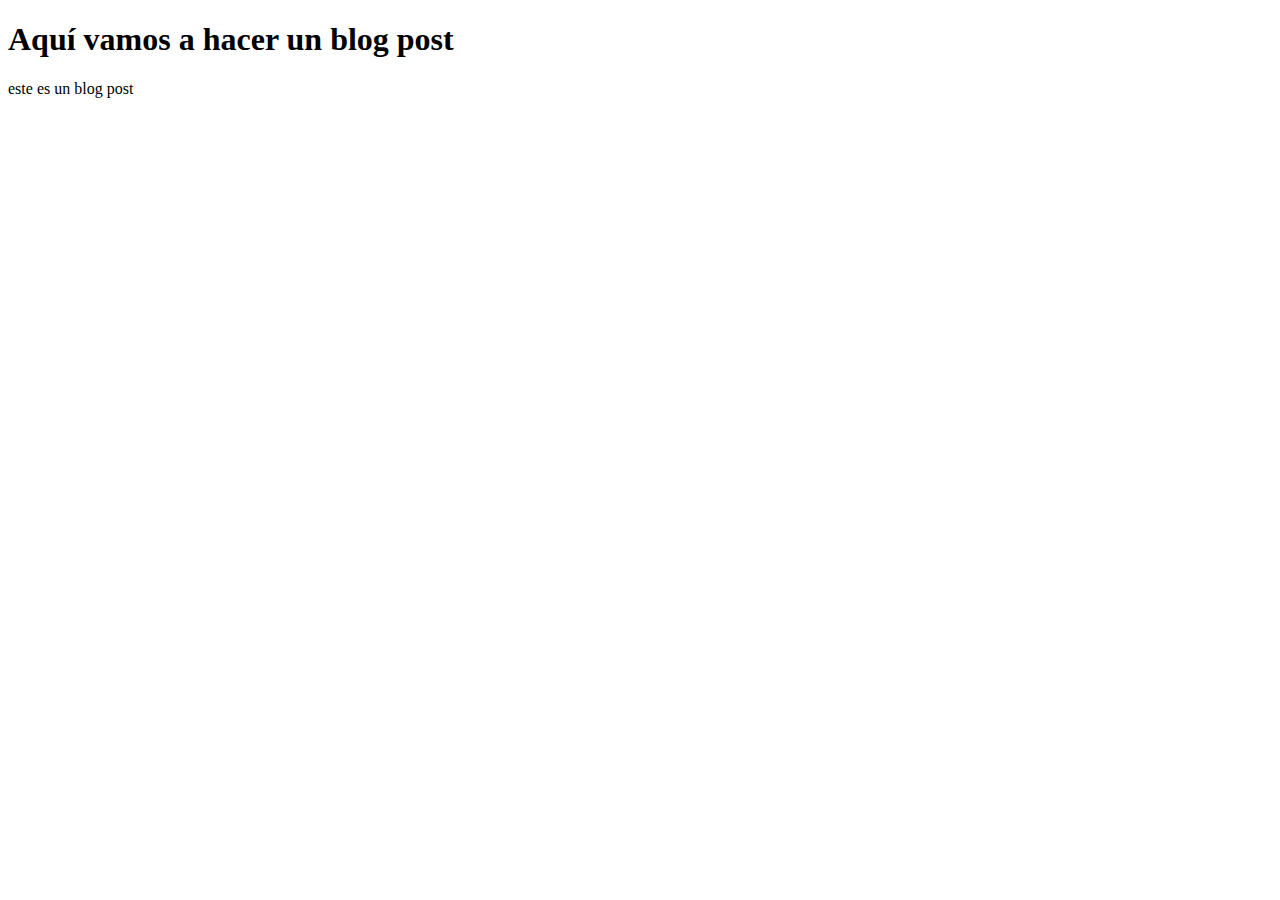
==== blogpost.html @ 8140a57a "inicio proyecto real" ====
<!DOCTYPE html>
<html lang="en">
<head>
    <meta charset="UTF-8">
    <meta http-equiv="X-UA-Compatible" content="IE=edge">
    <meta name="viewport" content="width=device-width, initial-scale=1.0">
    <title>Document</title>
</head>
<body>
    <h1>Aquí vamos a hacer un blog post</h1>
    <p>este es un blog post</p>
</body>
</html>
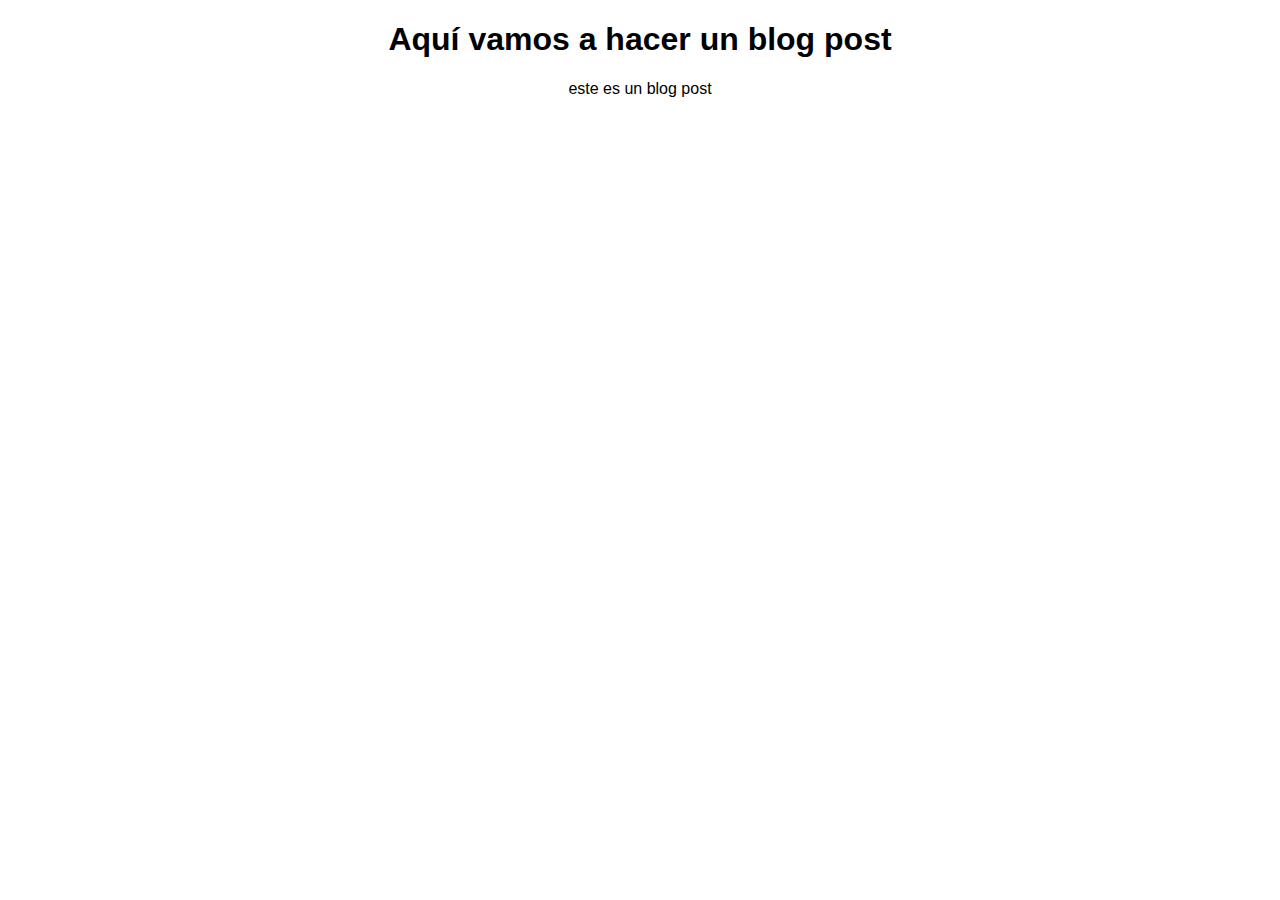
==== commit d5c15b70: "inicio proyecto real" ====
--- a/blogpost.html
+++ b/blogpost.html
@@ -4,6 +4,7 @@
     <meta charset="UTF-8">
     <meta http-equiv="X-UA-Compatible" content="IE=edge">
     <meta name="viewport" content="width=device-width, initial-scale=1.0">
+    <link rel="stylesheet" href="./css/style.css">
     <title>Document</title>
 </head>
 <body>
--- a/css/style.css
+++ b/css/style.css
@@ -0,0 +1,4 @@
+body{
+    text-align:center;
+    font-family:Arial, Helvetica, sans-serif;
+}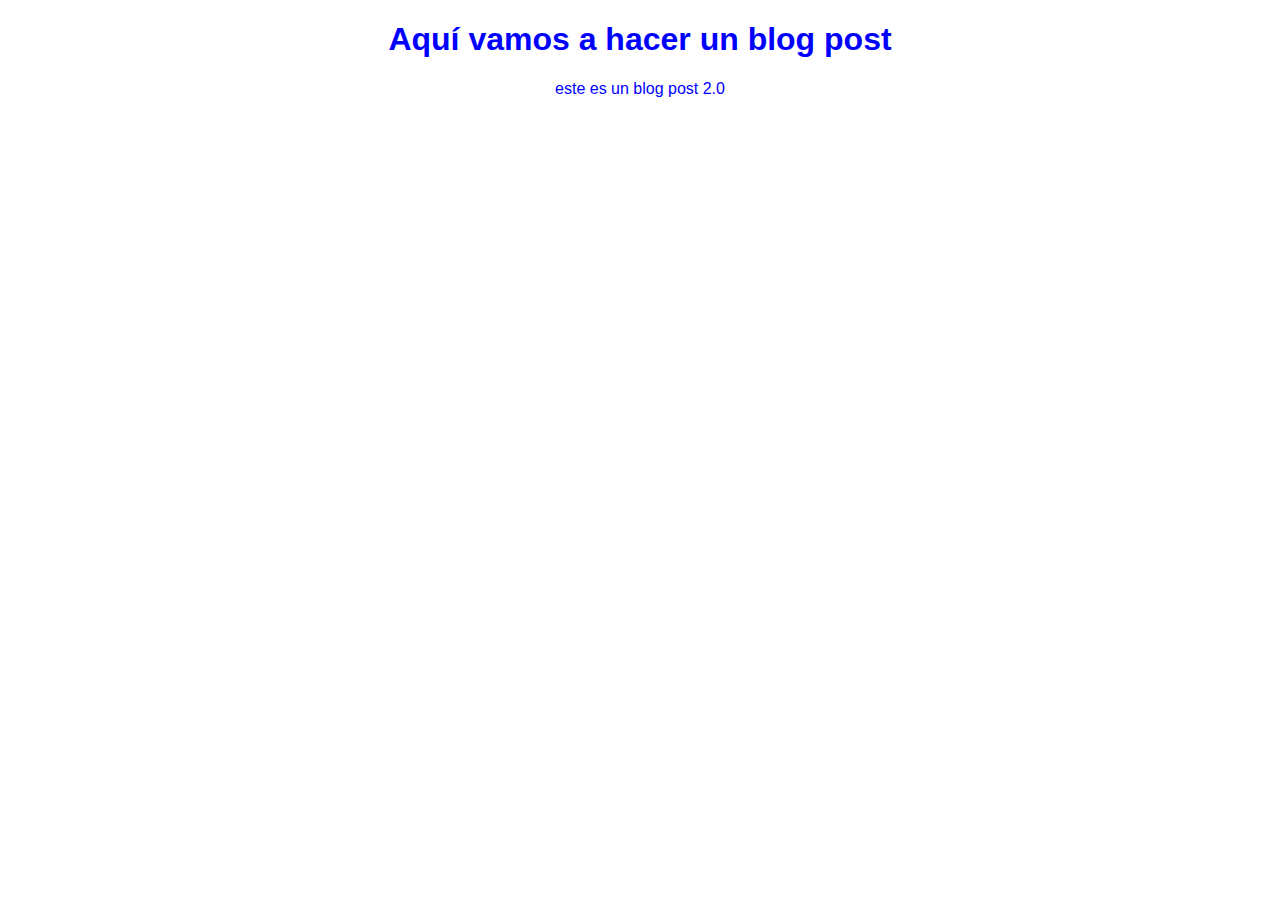
==== commit b172ae02: "una version del hyperblog" ====
--- a/blogpost.html
+++ b/blogpost.html
@@ -9,6 +9,6 @@
 </head>
 <body>
     <h1>Aquí vamos a hacer un blog post</h1>
-    <p>este es un blog post</p>
+    <p>este es un blog post 2.0</p>
 </body>
 </html>--- a/css/style.css
+++ b/css/style.css
@@ -1,4 +1,37 @@
-body{
-    text-align:center;
-    font-family:Arial, Helvetica, sans-serif;
+body {
+  text-align: center;
+  font-family:Arial, Helvetica, sans-serif;
+  color: blue;
+  margin: 0;
+  padding: 0;
+}
+
+#container 
+{
+  width: 70%;
+  padding: 1em;
+  text-align: left;
+  border: 1px solid #ddd;
+  margin: 0 auto;
+}
+
+#container h1 {
+    font-size: 20px;
+}
+
+#header {
+    background: rgb(255, 0, 119);
+    box-shadow: 0px 2px 50px 0px rgba(255, 255, 255, 0.);
+    color: white;
+    font-weight: bold;
+    margin: 0;
+    padding: 0.5em;
+}
+
+
+#header #tagline {
+    padding: 0 0 0 1em;
+    font-weight: normal;
+    font-size: 0.8em;
+
 }